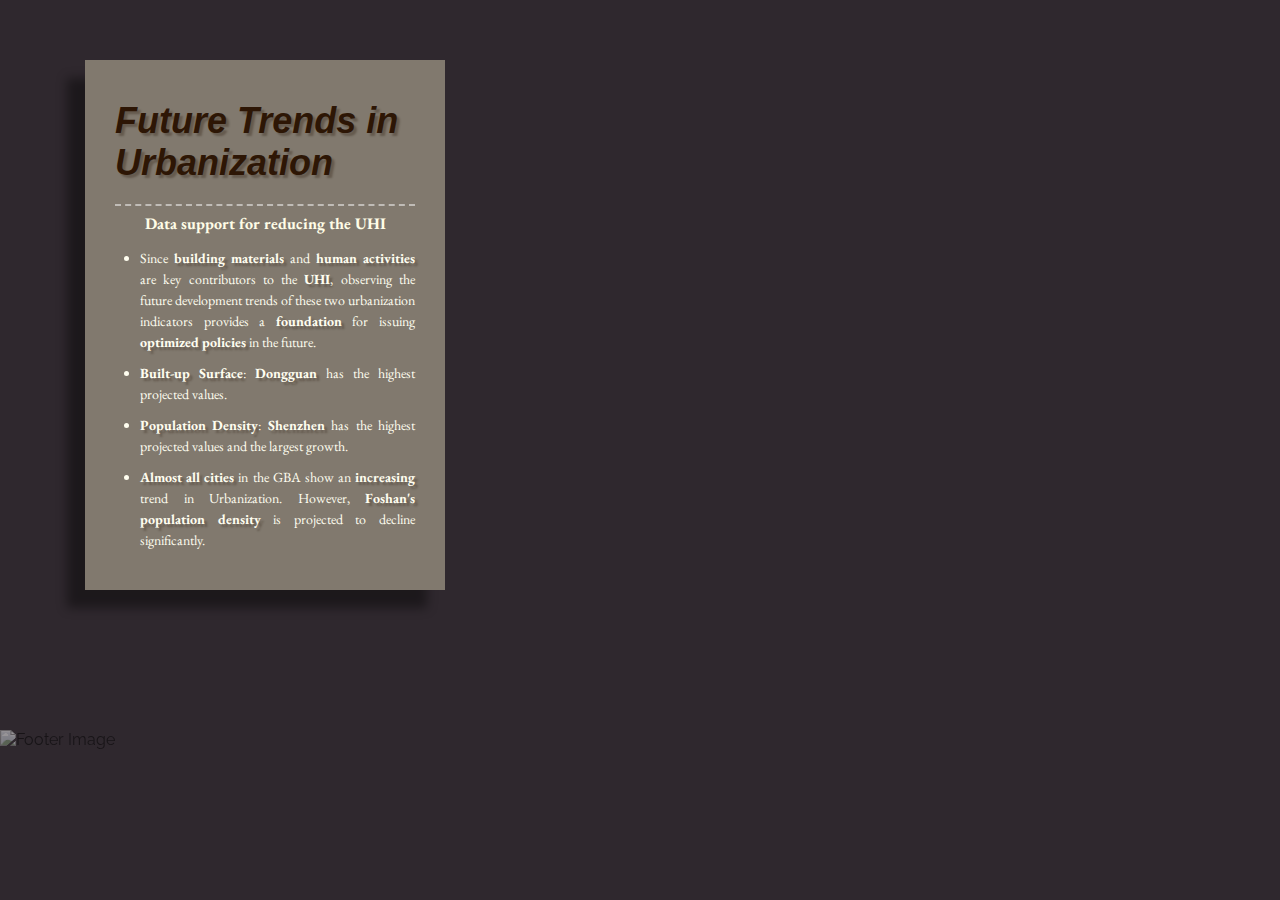
==== future.html @ 33348469 "Add files via upload" ====
<!DOCTYPE html>
<html lang="en">
<head>
    <meta charset="UTF-8">
    <meta name="viewport" content="width=device-width, initial-scale=1.0">
    <title>Future Trends in Urbanisation</title>
    <link rel="preconnect" href="https://fonts.googleapis.com">
    <link rel="preconnect" href="https://fonts.gstatic.com" crossorigin>

    <link href="https://fonts.googleapis.com/css2?family=Josefin+Sans:ital,wght@0,100..700;1,100..700&family=Poetsen+One&family=Sedan+SC&display=swap" rel="stylesheet">
    <link href="https://fonts.googleapis.com/css2?family=DM+Serif+Display:ital@0;1&display=swap" rel="stylesheet">
    <link href="https://fonts.googleapis.com/css2?family=DM+Serif+Display:ital@0;1&family=Platypi:ital,wght@0,300..800;1,300..800&display=swap" rel="stylesheet">
    <link href="https://fonts.googleapis.com/css2?family=DM+Serif+Display:ital@0;1&family=EB+Garamond:ital,wght@0,400..800;1,400..800&family=Platypi:ital,wght@0,300..800;1,300..800&display=swap" rel="stylesheet">
    <link href="https://fonts.googleapis.com/css2?family=Raleway&display=swap" rel="stylesheet">
    
    <style>
        body {
            font-family: 'Raleway', sans-serif;
            margin: 0;
            padding: 0;
            height: 100%;
        }
        html {
            position: relative;
            height: 100%;
        }
        .section {
            display: flex;
            background-color: #2F282E;
            flex-direction: column; 
            justify-content: center; 
            align-items: center; 
            min-height: 100vh;
        }
        .description {
            position: absolute; 
            top: 60px; 
            left: 85px; 
            width: 300px;
            height: 470px;
            background-color: rgba(252, 243, 207, 0.4);
            padding: 30px;
            box-shadow: -18px 18px 10px rgba(0, 0, 0, 0.4);
            z-index: 1;
        }
        #description-futurecharts h1 {
            font-size: 36px; 
            margin-top: 10px;
            margin-bottom: 5px; 
            color: rgba(45, 22, 5);
            font-family: 'Georgia', sans-serif;
            font-weight: bold;
            font-style: italic;
            text-shadow: 3px 3px 2px rgba(35, 21, 7, 0.3);
            border-bottom: 2px dashed rgba(255, 255, 255, 0.5);
            padding-bottom: 20px;
        }
        
        #description-futurecharts h4 {
            font-size: 16px; 
            margin-bottom: -5px; 
            margin-top: 4px; 
            color: rgba(255, 253, 231);
            font-family: 'EB Garamond', sans-serif;
            line-height: 1.6;
            text-align: center;
        }
        
        #description-futurecharts ul {
            padding-left: 25px; 
        }
        
        #description-futurecharts li {
            font-size: 14px; 
            margin-bottom: 10px; 
            color: rgba(255, 254, 240);
            font-family: 'EB Garamond', sans-serif;
            text-align: justify;
            line-height: 1.5; 
        }
        
        #description-futurecharts strong {
            font-weight: bold;
            text-shadow: 3px 3px 2px rgba(35, 21, 7, 0.3);
        }
        
        #charts-container {
            display: flex;
            justify-content: center;
            align-items: center;
            gap: 25px;
            margin-left: 400px;
            margin-top: -65px;
            z-index: 1;
        }
        #left-chart,
        #right-chart {
            width: 330px;
            height: 410px;
            border-radius: 5px;
            overflow: hidden;
        }
        iframe {
            width: 100%;
            height: 100%;
            border: none;
        }
        
        .footer-img {
            position: absolute;
            bottom: 0;
            left: 0;
            width: 100%;
            height: 170px; 
            background-image: url('https://raw.githubusercontent.com/mazzylion/CASA-0003/main/image/city.png');
            background-repeat: repeat-x;
            background-size: auto 100%;
            opacity: 0.5;
            filter: grayscale(70%);
        }
    </style>
</head>
<body>
    <div class="section" id="Future">
        <div class="description" id="description-futurecharts">
            <h1>Future Trends in Urbanization</h1>
            <h4>Data support for reducing the UHI</h4>
            <ul>
                <li>Since <strong>building materials</strong> and <strong>human activities</strong> are key contributors to the <strong>UHI</strong>, observing the future development trends of these two urbanization indicators provides a <strong>foundation</strong> for issuing <strong>optimized policies</strong> in the future.</li>
                <li><strong>Built-up Surface</strong>: <strong>Dongguan</strong> has the highest projected values.</li>
                <li><strong>Population Density</strong>: <strong>Shenzhen</strong> has the highest projected values and the largest growth.</li>
                <li><strong>Almost all cities</strong> in the GBA show an <strong>increasing</strong> trend in Urbanization. However, <strong>Foshan's population density</strong> is projected to decline significantly.</li>
            </ul>
        </div>
        <div id="charts-container">
            <div id="left-chart">
                <iframe src='https://flo.uri.sh/visualisation/17957700/embed' title='Interactive or visual content' class='flourish-embed-iframe' frameborder='0' scrolling='no' style='width:100%;height:100%;' sandbox='allow-same-origin allow-forms allow-scripts allow-downloads allow-popups allow-popups-to-escape-sandbox allow-top-navigation-by-user-activation'></iframe>
            </div>
            <div id="right-chart">
                <iframe src='https://flo.uri.sh/visualisation/17950331/embed' title='Interactive or visual content' class='flourish-embed-iframe' frameborder='0' scrolling='no' style='width:100%;height:100%;' sandbox='allow-same-origin allow-forms allow-scripts allow-downloads allow-popups allow-popups-to-escape-sandbox allow-top-navigation-by-user-activation'></iframe>
            </div>   
        </div>
        <img src="https://raw.githubusercontent.com/mazzylion/CASA-0003/main/image/city.png" alt="Footer Image" class="footer-img">
    </div>
</body>
</html>
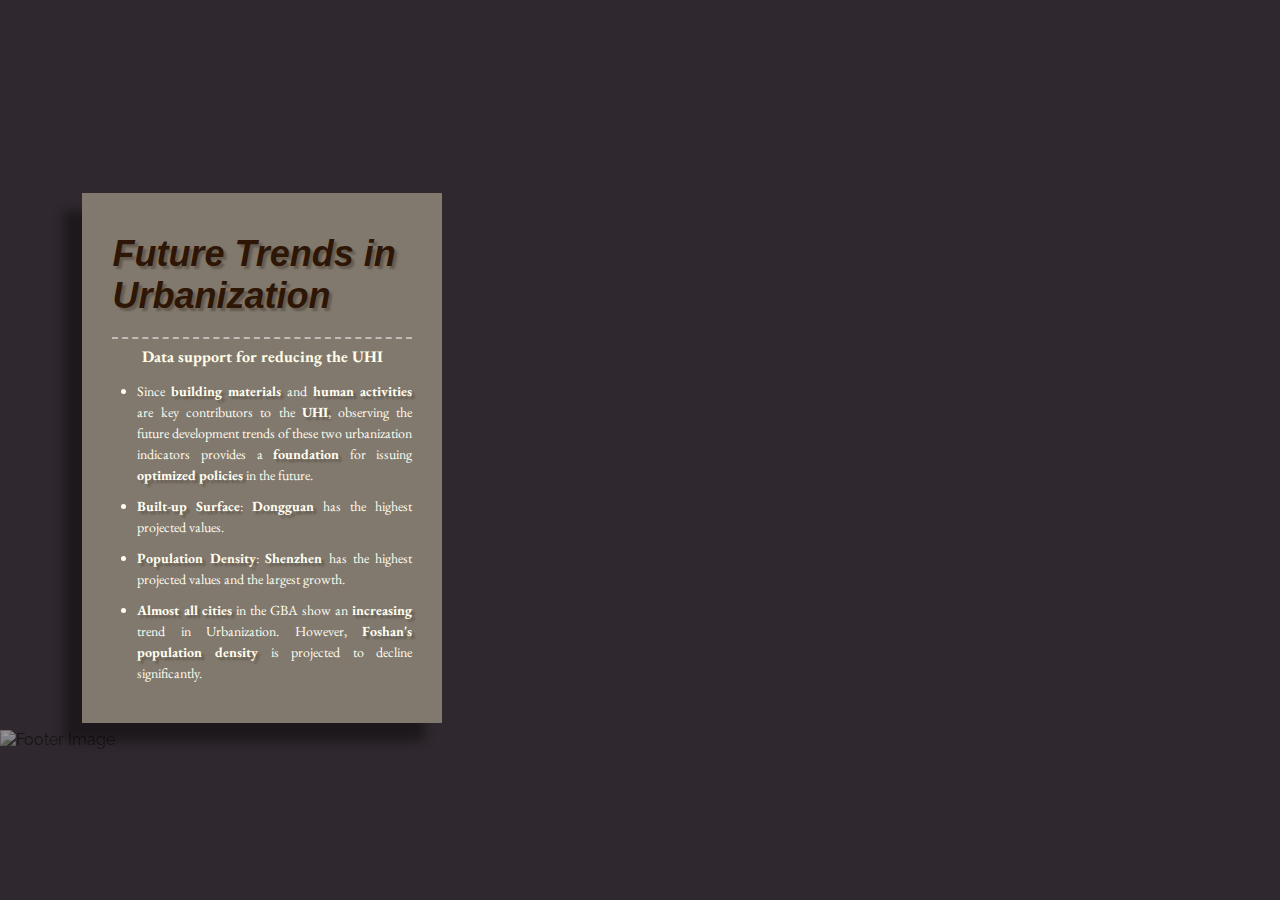
==== commit c77dcdc7: "Add files via upload" ====
--- a/future.html
+++ b/future.html
@@ -33,9 +33,9 @@
             min-height: 100vh;
         }
         .description {
-            position: absolute; 
-            top: 60px; 
-            left: 85px; 
+            position: relative; 
+            margin-left: -59%;
+            margin-top: -7.2%;
             width: 300px;
             height: 470px;
             background-color: rgba(252, 243, 207, 0.4);
@@ -89,8 +89,8 @@
             justify-content: center;
             align-items: center;
             gap: 25px;
-            margin-left: 400px;
-            margin-top: -65px;
+            margin-top: -40.5%;
+            margin-left: 33.5%;
             z-index: 1;
         }
         #left-chart,
